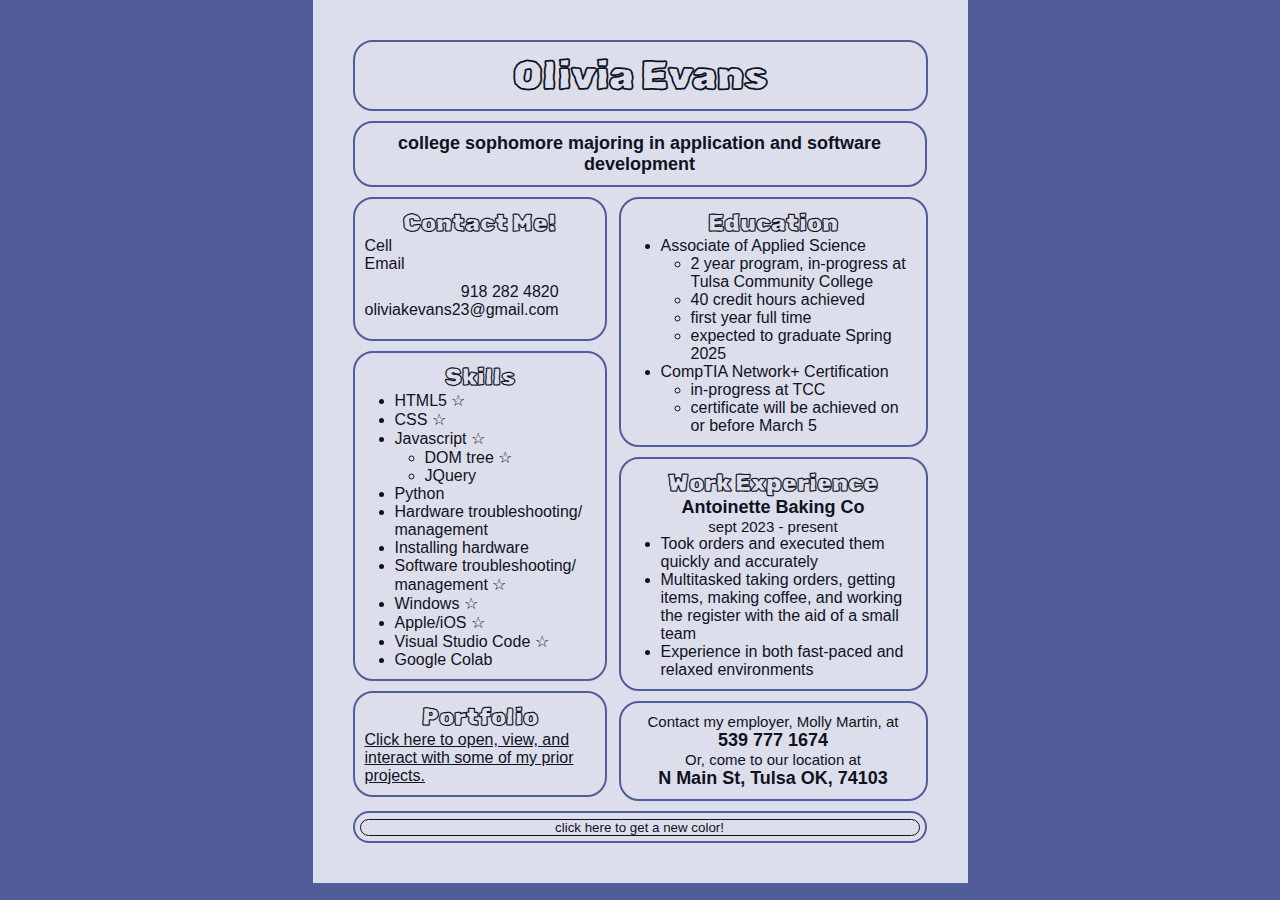
==== index.html @ 8f829a96 "Update and rename CLICKME.html to index.html" ====
<!DOCTYPE html>

<html lang="en">
    <head>
    <link rel="stylesheet" href="resources/resumesettings.css">
	<meta charset="utf-8">
	<title>Olivia Evans</title>
    <script src="https://ajax.googleapis.com/ajax/libs/jquery/3.3.1/jquery.min.js"></script> 

    </head>

<body>
    <div id="page">
        <div id="content">

            <header><h1>Olivia Evans</h1></header>

            <div id="subtitle">
                <h3>college sophomore majoring in application and software development</h3>
            </div>

            <div id="contacts">
                <h2>Contact Me!</h2>
                <div class="info" id="left">
                    <p>Cell</p>
                    <p>Email</p>
                </div>
                <div class="info" id="right">
                    <p>918 282 4820</p>
                    <p>oliviakevans23@gmail.com</p>
                </div>
            </div>

            <div id="education">
                <h2>Education</h2>
                <ul>
                    <li>Associate of Applied Science</li>
                    <ul>
                        <li>2 year program, in-progress at Tulsa Community College</li>
                        <li>40 credit hours achieved</li>
                        <li>first year full time</li>
                        <li>expected to graduate Spring 2025</li></ul>
                    <li>CompTIA Network+ Certification</li>
                    <ul><li>in-progress at TCC</li>
                        <li>certificate will be achieved on or before March 5</li></ul>
                </ul>
            </div>

            <div id="skills">
                <h2 id="textfind">Skills</h2>
                <div id="tooltip">A star (&star;) indicates that I am confident in this skill.</div>
                <ul>
                    <li>HTML5 &star;</li>

                    <li>CSS &star;</li>
                    <li>Javascript &star;</li>
                    <ul>
                        <li>DOM tree &star;</li>
                        <li>JQuery</li>
                    </ul>
                    <li>Python</li>
                    <li>Hardware troubleshooting/ management</li>
                    <li>Installing hardware</li>
                    <li>Software troubleshooting/ management &star;</li>
                    <li>Windows &star;</li>
                    <li>Apple/iOS &star;</li>
                    <li>Visual Studio Code &star;</li>
                    <li>Google Colab</li>
                </ul>
            </div>

            <div id="work">
                <h2>Work Experience</h2>
                <h3>Antoinette Baking Co</h3>
                <h4>sept 2023 - present</h4>
                <ul>
                    <li>Took orders and executed them quickly and accurately</li>
                    <li>Multitasked taking orders, getting items, making coffee, and working the register with the aid of a small team</li>
                    <li>Experience in both fast-paced and relaxed environments</li>
                </ul>
            </div>

            <div id="portfolio">
                <h2>Portfolio</h2>
                <a href="portfolio.html">Click here to open, view, and interact with some of my prior projects.</a>
            </div>

            <div id="workcontact">
                <h4>Contact my employer, Molly Martin, at</h4>
                <h3>539 777 1674</h3>
                <h4>Or, come to our location at </h4>
                <h3> N Main St, Tulsa OK, 74103</h3>
            </div>

            <footer>
                <button id="button">click here to get a new color!</button>
            </footer>
        </div>
    </div>
    <script src="resources/resume.js"></script>
</body>

</html>
---- resources/resumesettings.css ----
@import url('https://fonts.googleapis.com/css?family=Rubik+Scribble');

*{padding:0;
    margin:auto; 
    color:black;
}

#page{
    padding:20px;
    width:615px;
    height:100%;
    overflow:auto;
    background-color:white;
    opacity:80%;
    font-family:'Gill Sans', 'Gill Sans MT', Calibri, 'Trebuchet MS', sans-serif;
    margin-bottom:0px;
    float:none;
}

div{margin-bottom:10px;padding:10px;float:left;}
h1{font-size:40px;font-family:'Rubik Scribble', sans-serif;text-align:center;}
h2{font-family:'Rubik Scribble', sans-serif;text-align:center;}
h3{text-align:center;font-size:18px;font-family:'Franklin Gothic Medium', 'Arial Narrow', Arial, sans-serif;}
h4{text-align:center;font-size:15px;font-weight:normal;}

#subtitle, #return{
    width:550px;
}

footer{
    text-align:center;
    padding:5px;
    float:left;
}

#button{
    width:560px;
    border-radius:20px;
    border:#000 1px solid;
    background-color:white;
}

#right{
    text-align:right;
}

#content{
    padding:10px;
    margin:10px;
    opacity:100%;
}

#left{
    text-align:left;
    padding-right:20px;
}

#work, #education, #workcontact{
    width:285px;
    float:right;
}

#pageinspo{
    width:170px;
    float:left;
    p{
        line-height:22px;
    }
}

#diceroll{
    float:left;
    width:190px;
    margin:0 10px;
    p{
        line-height:22px;
    }
}

#python{
    float:left;
    width:120px;
}

#tooltip{
    position:fixed;
    top:260px;
    background-color:white;
    border-radius:20px;
    width:auto;
}

ul{
    margin-left:30px;
}

#contacts, #skills, #portfolio{
    width:230px;
    padding:10px;
    margin-right:10px;
}

.info{
    padding:0px;
}

header{
    font-family:'Rubik Scribble', sans-serif;
    font-weight:bold;
    color:#000;
    text-align:center;
    margin-bottom:10px;
    padding:10px;
}
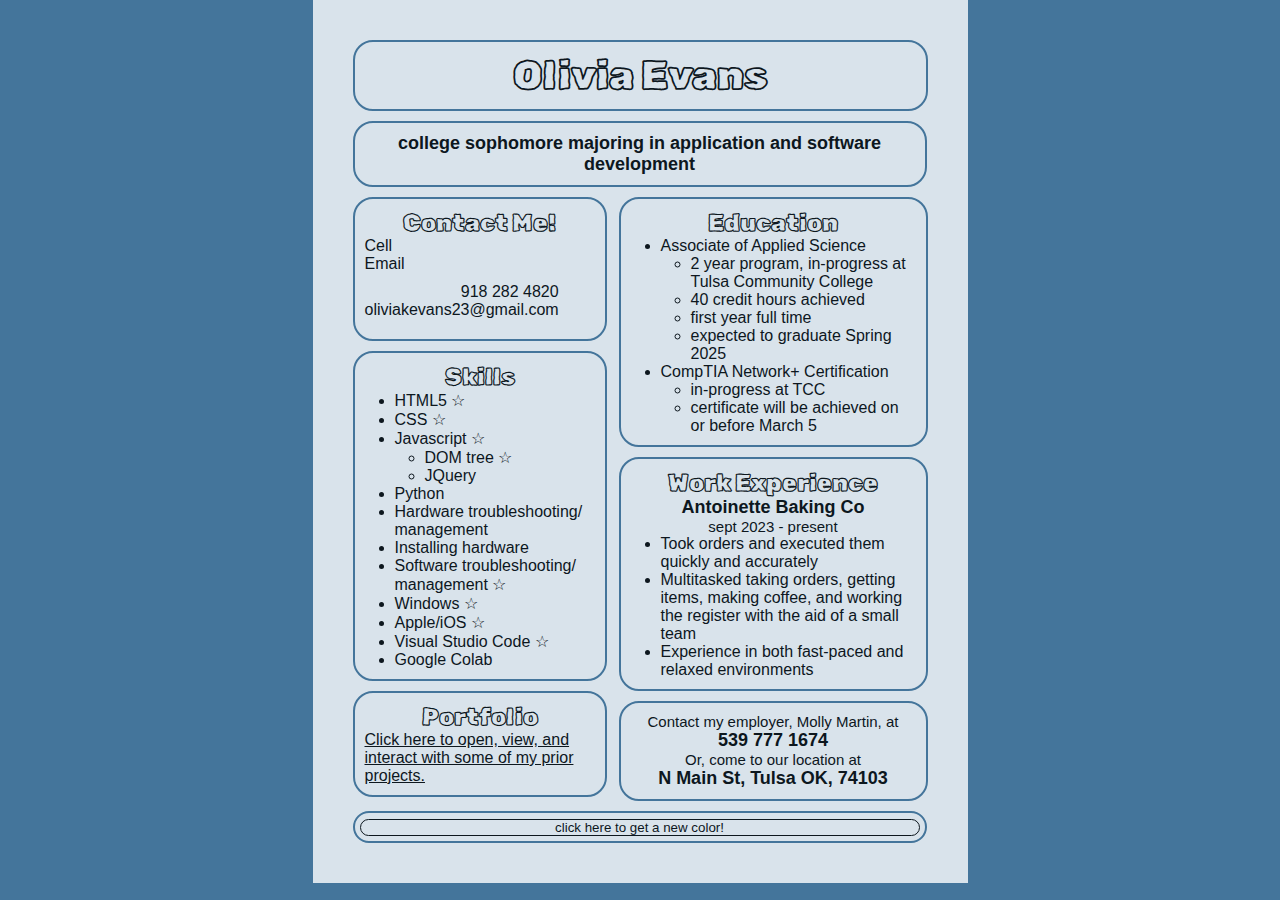
==== commit 87c6d029: "restart" ====
--- a/index.html
+++ b/index.html
@@ -100,4 +100,4 @@
     <script src="resources/resume.js"></script>
 </body>
 
-</html>
+</html>--- a/resources/resumesettings.css
+++ b/resources/resumesettings.css
@@ -1,6 +1,7 @@
 @import url('https://fonts.googleapis.com/css?family=Rubik+Scribble');
 
-*{padding:0;
+*{
+    padding:0;
     margin:auto; 
     color:black;
 }
@@ -13,7 +14,6 @@
     background-color:white;
     opacity:80%;
     font-family:'Gill Sans', 'Gill Sans MT', Calibri, 'Trebuchet MS', sans-serif;
-    margin-bottom:0px;
     float:none;
 }
 
@@ -60,27 +60,25 @@
     float:right;
 }
 
-#pageinspo{
-    width:170px;
-    float:left;
+#diceroll, #python{
+    float:right;
+    width:215px;
     p{
         line-height:22px;
     }
 }
 
-#diceroll{
+
+#pageinspo, #listmaker{
     float:left;
-    width:190px;
-    margin:0 10px;
+    width:300px;
+    margin-right:10px;
     p{
         line-height:22px;
     }
 }
 
-#python{
-    float:left;
-    width:120px;
-}
+#listmaker{height:178px;}
 
 #tooltip{
     position:fixed;
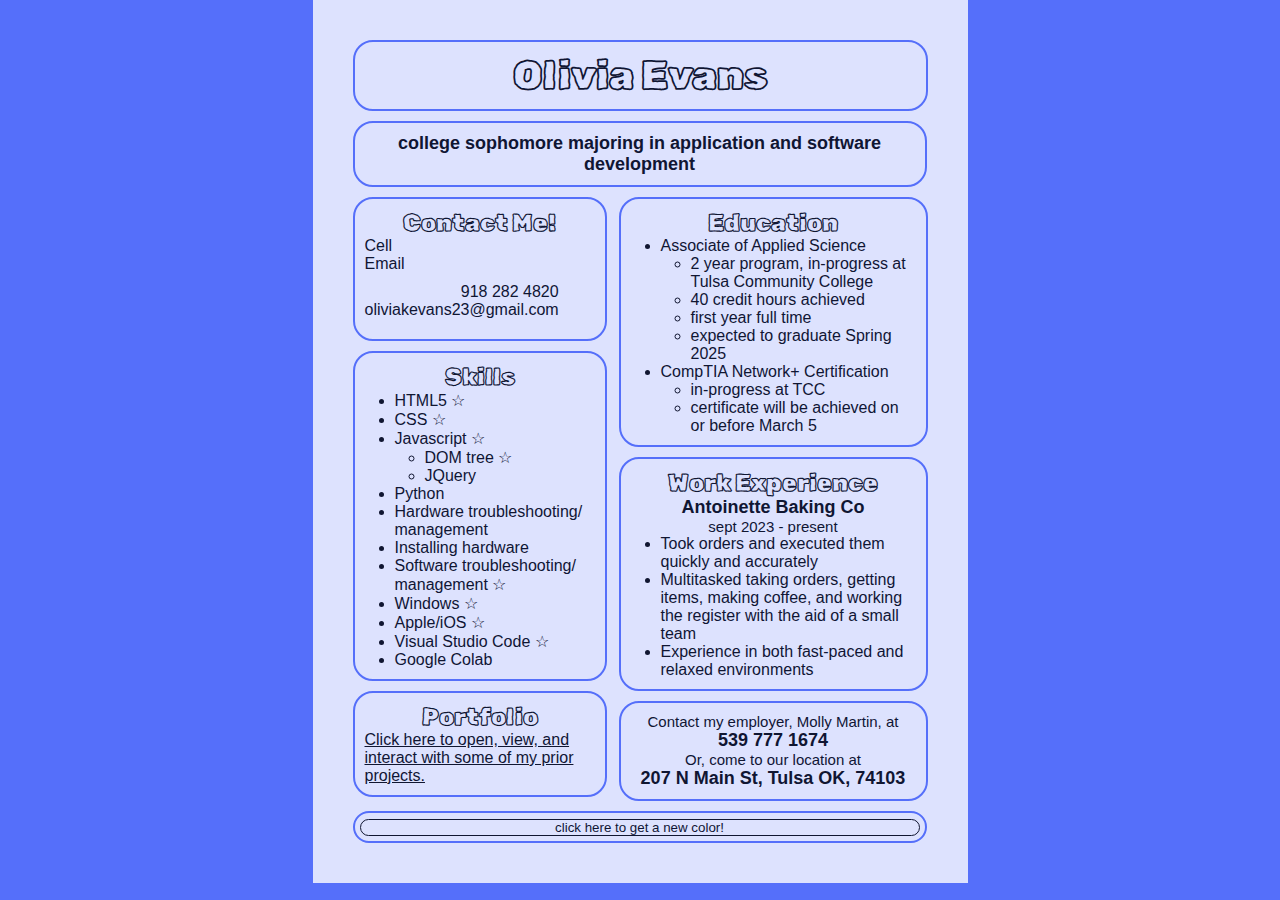
==== commit 2757ecbf: "corrected address" ====
--- a/index.html
+++ b/index.html
@@ -89,7 +89,7 @@
                 <h4>Contact my employer, Molly Martin, at</h4>
                 <h3>539 777 1674</h3>
                 <h4>Or, come to our location at </h4>
-                <h3> N Main St, Tulsa OK, 74103</h3>
+                <h3>207 N Main St, Tulsa OK, 74103</h3>
             </div>
 
             <footer>
@@ -100,4 +100,4 @@
     <script src="resources/resume.js"></script>
 </body>
 
-</html>+</html>
--- a/resources/resumesettings.css
+++ b/resources/resumesettings.css
@@ -81,8 +81,8 @@
 #listmaker{height:178px;}
 
 #tooltip{
-    position:fixed;
-    top:260px;
+    position: fixed;
+    top:10px;
     background-color:white;
     border-radius:20px;
     width:auto;
@@ -96,6 +96,11 @@
     width:230px;
     padding:10px;
     margin-right:10px;
+    float:left;
+}
+
+#portfolio{
+    clear:left;
 }
 
 .info{
@@ -109,4 +114,4 @@
     text-align:center;
     margin-bottom:10px;
     padding:10px;
-}+}
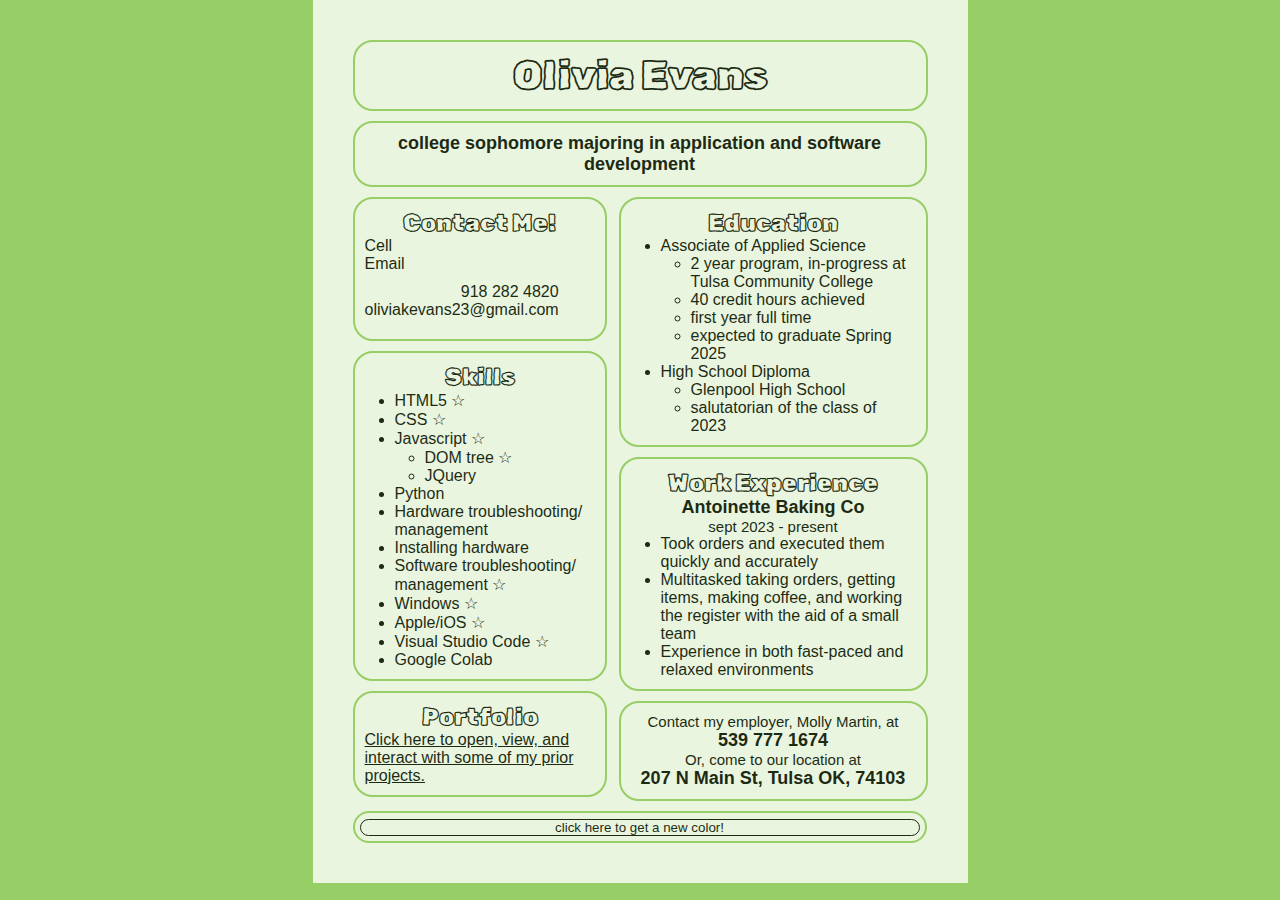
==== commit 883234df: "Update index.html" ====
--- a/index.html
+++ b/index.html
@@ -40,9 +40,11 @@
                         <li>40 credit hours achieved</li>
                         <li>first year full time</li>
                         <li>expected to graduate Spring 2025</li></ul>
-                    <li>CompTIA Network+ Certification</li>
-                    <ul><li>in-progress at TCC</li>
-                        <li>certificate will be achieved on or before March 5</li></ul>
+                    <li>High School Diploma</li>
+                    <ul>
+                        <li>Glenpool High School</li>
+                        <li>salutatorian of the class of 2023</li>
+                    </ul>
                 </ul>
             </div>
 
--- a/resources/resumesettings.css
+++ b/resources/resumesettings.css
@@ -81,7 +81,7 @@
 #listmaker{height:178px;}
 
 #tooltip{
-    position: fixed;
+    position: sticky;
     top:10px;
     background-color:white;
     border-radius:20px;
@@ -97,10 +97,10 @@
     padding:10px;
     margin-right:10px;
     float:left;
-}
-
-#portfolio{
-    clear:left;
+}
+
+#portfolio{
+    clear:left;
 }
 
 .info{
